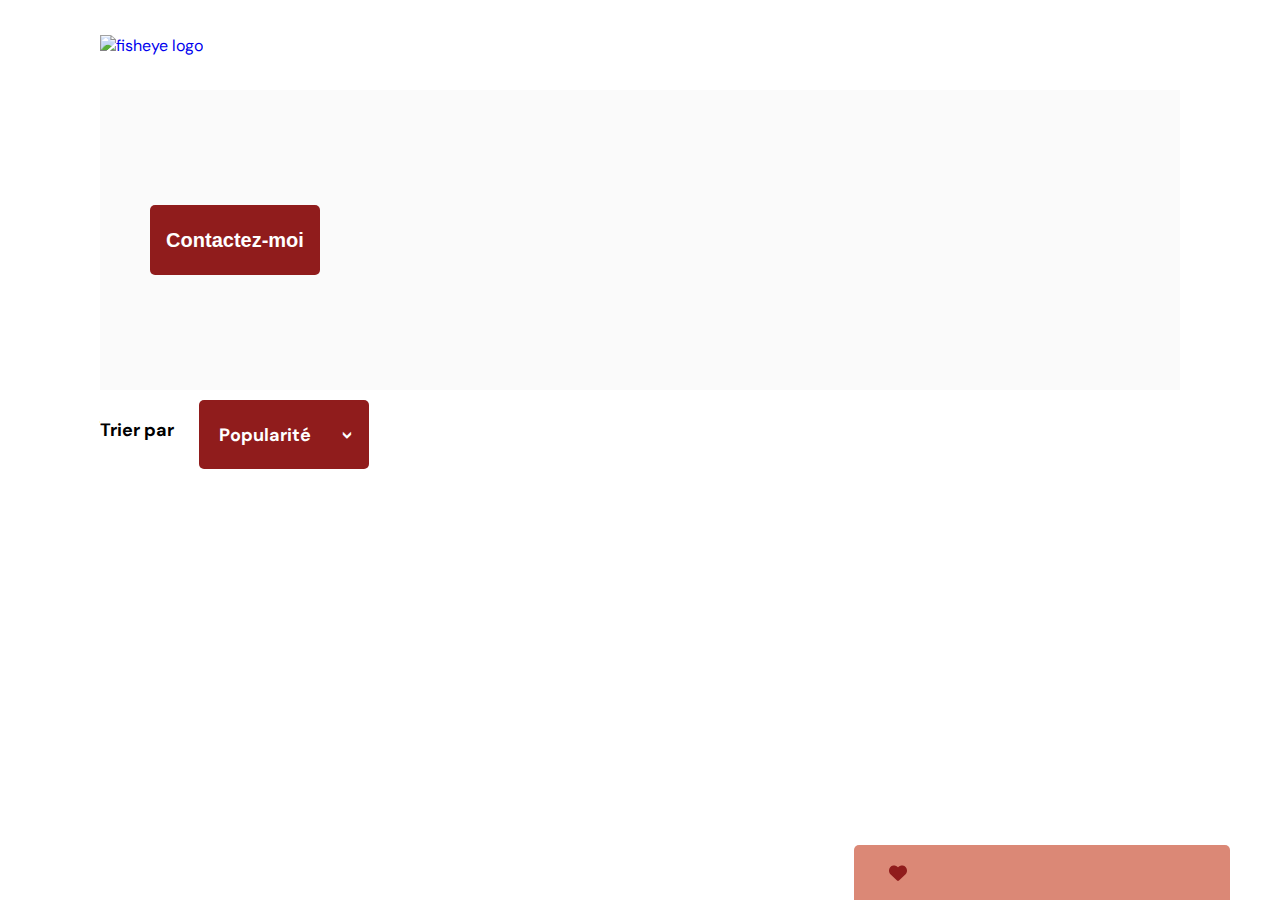
==== photographer.html @ 8d852ecd "ajout des médias" ====
<!DOCTYPE html>
<html>
	<head>
		<link href="css/style.css" rel="stylesheet" type="text/css" />
		<meta charset="utf-8" />
		<link rel="icon" type="image/png" href="assets/favicon.png" />
		<link href="https://fonts.googleapis.com/css?family=DM+Sans&display=swap" rel="stylesheet" />
		<title>Fisheye - photographe</title>
	</head>
	<body>
		<header>
			<a href="./" aria-label="Fisheye Home page">
				<img src="assets/images/logo.png" class="logo" alt="fisheye logo"
			/></a>
		</header>
		<main id="main">
			<div class="photograph-header">
				<button class="contact_button">Contactez-moi</button>
			</div>
			<div id="mediasContainer">
				<div class="sortChange">
					<p id="labelSort" role="label">Trier par</p>
					<div
						class="select--custom"
						role="listbox"
						id="select"
						aria-labelledby="labelSort"
						aria-activedescendant="popularity"
						tabindex="0"
					>
						<span role="option" class="span option--current selected" id="popularity" aria-selected="true"
							>Popularité</span
						>
						<div class="options">
							<span class="span option" role="option" id="date" aria-selected="false">Date</span>
							<span class="span option" role="option" id="title" aria-selected="false">Titre</span>
						</div>
					</div>
				</div>
				<section class="medias"></section>
			</div>
		</main>
		<div id="contact_modal">
			<div class="modal">
				<header>
					<div>
						<h2>Contactez-moi</h2>
						<h2 id="namePhotographer"></h2>
					</div>
					<img src="assets/icons/close.svg" id="contact_close" />
				</header>
				<form name="contact">
					<div>
						<div class="formData firstname" data-error="Veuillez entrer un prénom valide" data-error-visible="false">
							<label for="firstname">Prénom</label>
							<input type="text" name="firstname" class="input" id="firstname" />
						</div>
						<div class="formData lastname" data-error="Veuillez entrer un nom valide" data-error-visible="false">
							<label for="lastname">Nom</label>
							<input type="text" name="lastname" class="input" id="lastname" />
						</div>
						<div class="formData mail" data-error="Veuillez entrer un e-mail valide" data-error-visible="false">
							<label for="mail">Email</label>
							<input type="email" name="mail" class="input" id="mail" />
						</div>
						<div class="formData message" data-error="Veuillez entrer un message valide" data-error-visible="false">
							<label for="message">Votre message</label>
							<textarea type="text" name="message" class="input" id="message"></textarea>
						</div>
					</div>
					<button class="contact_button" type="submit">Envoyer</button>
				</form>
			</div>
		</div>
		<div class="medias__likes">
			<div class="likes">
				<p class="likes__text" id="nbLikes"></p>
				<img src="assets/icons/heart.svg" alt="" class="likes__icone" />
			</div>
			<p class="price" id="price"></p>
		</div>
		<script src="scripts/templates/photographer.js"></script>
		<script src="scripts/templates/media.js"></script>
		<script src="scripts/pages/photographer.js"></script>
		<script src="scripts/utils/contactForm.js"></script>
	</body>
</html>
---- css/style.css ----
@import url('photographer.css');

* {
	box-sizing: border-box;
}

body {
	font-family: 'DM Sans', sans-serif;
	margin: 0;
	padding: 0;
}

a {
	text-decoration: none;
}

img.photographerImg {
	width: 200px;
	height: 200px;
	border-radius: 200px;
	object-fit: cover;
	box-shadow: 1px 1px 6px #000;
}

header {
	display: flex;
	flex-direction: row;
	justify-content: space-between;
	align-items: center;
	height: 90px;
}

h1 {
	color: #901c1c;
	margin-right: 100px;
}

.logo {
	height: 50px;
	margin-left: 100px;
}

.photographer_section {
	display: grid;
	grid-template-columns: 1fr 1fr 1fr;
	gap: 70px;
	margin-top: 100px;
	margin-bottom: 100px;
}

.photographer_section article {
	display: flex;
	justify-content: center;
	align-items: center;
	flex-direction: column;
}
.photographer_section article a {
	display: flex;
	justify-content: center;
	align-items: center;
	flex-direction: column;
}

.photographer_section article a h2 {
	color: #d3573c;
	font-size: 36px;
	margin-bottom: 0;
}
.photographer_section article p {
	margin: 0;
	margin-bottom: 3px;
}
.photographer_section article p:last-child {
	margin-bottom: 0;
}

.photographer_section article p.locality {
	color: #901c1c;
	font-size: 13px;
}

.photographer_section article p.tagline {
	font-size: 10px;
}

.photographer_section article p.price {
	font-size: 9px;
	color: #757575;
}
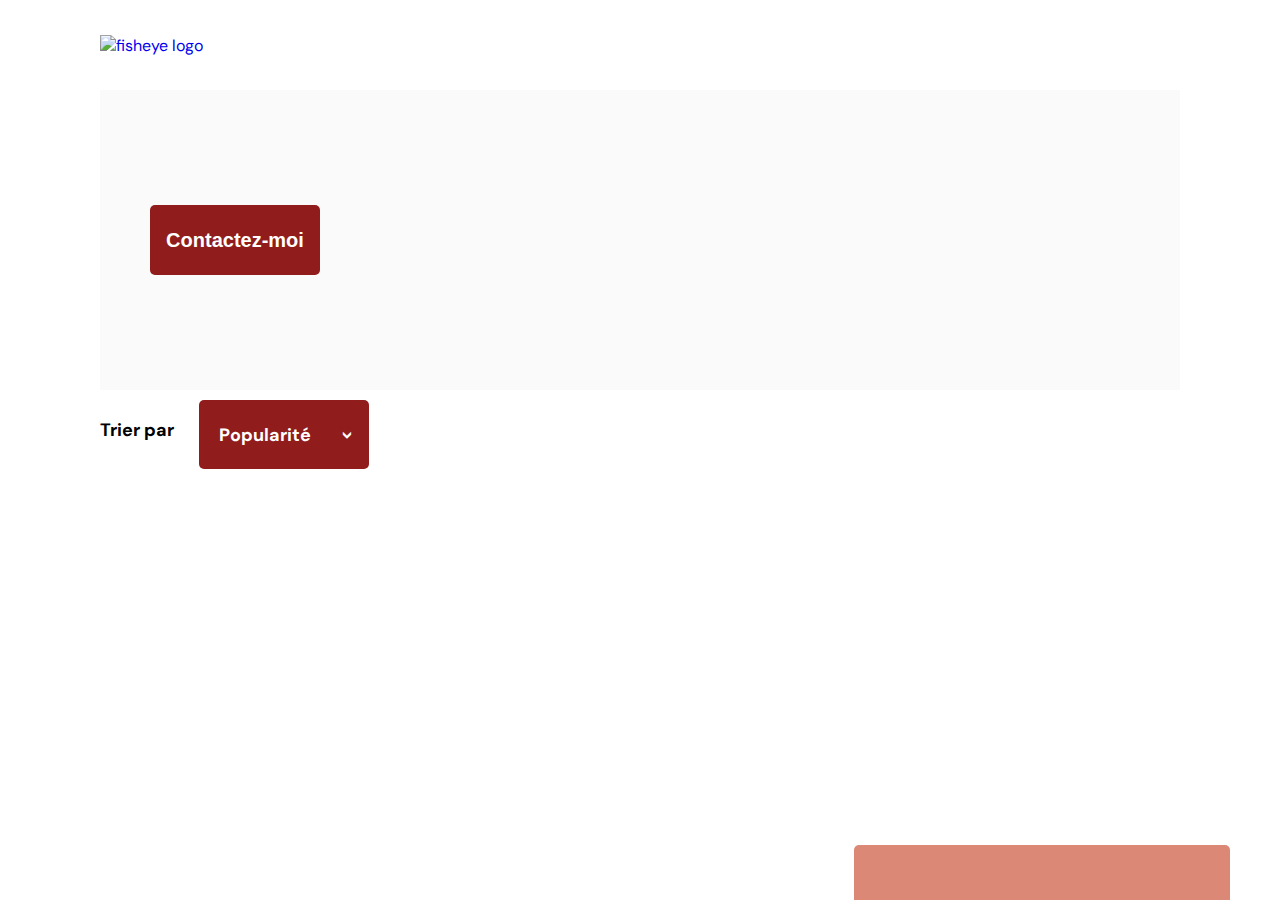
==== commit f03d8a87: "création de la lightbox - correction bug" ====
--- a/photographer.html
+++ b/photographer.html
@@ -39,6 +39,13 @@
 				</div>
 				<section class="medias"></section>
 			</div>
+			<div class="medias__likes">
+				<div class="likes">
+					<p class="likes__text" id="nbLikes"></p>
+					<img src="assets/icons/heart__full--orange.svg" alt="" class="likes__icone" />
+				</div>
+				<p class="price" id="price"></p>
+			</div>
 		</main>
 		<div id="contact_modal">
 			<div class="modal">
@@ -47,7 +54,7 @@
 						<h2>Contactez-moi</h2>
 						<h2 id="namePhotographer"></h2>
 					</div>
-					<img src="assets/icons/close.svg" id="contact_close" />
+					<img src="assets/icons/close--white.svg" id="contact_close" />
 				</header>
 				<form name="contact">
 					<div>
@@ -72,16 +79,19 @@
 				</form>
 			</div>
 		</div>
-		<div class="medias__likes">
-			<div class="likes">
-				<p class="likes__text" id="nbLikes"></p>
-				<img src="assets/icons/heart.svg" alt="" class="likes__icone" />
+		<div class="background" id="lightbox">
+			<div class="lightbox">
+				<img src="assets/icons/previous--orange.svg" alt="précédent" class="lightbox__previous" id="previous" />
+				<div class="lightbox__image" id="lightbox__image"></div>
+				<img src="assets/icons/next--orange.svg" alt="suivant" class="lightbox__next" id="next" />
+				<img src="assets/icons/close--orange.svg" alt="close" class="close" id="close-lightbox" />
 			</div>
-			<p class="price" id="price"></p>
 		</div>
+		<script src="scripts/templates/media.js"></script>
 		<script src="scripts/templates/photographer.js"></script>
-		<script src="scripts/templates/media.js"></script>
 		<script src="scripts/pages/photographer.js"></script>
 		<script src="scripts/utils/contactForm.js"></script>
+		<script src="scripts/utils/lightbox.js"></script>
+		<script src="scripts/utils/likes.js"></script>
 	</body>
 </html>
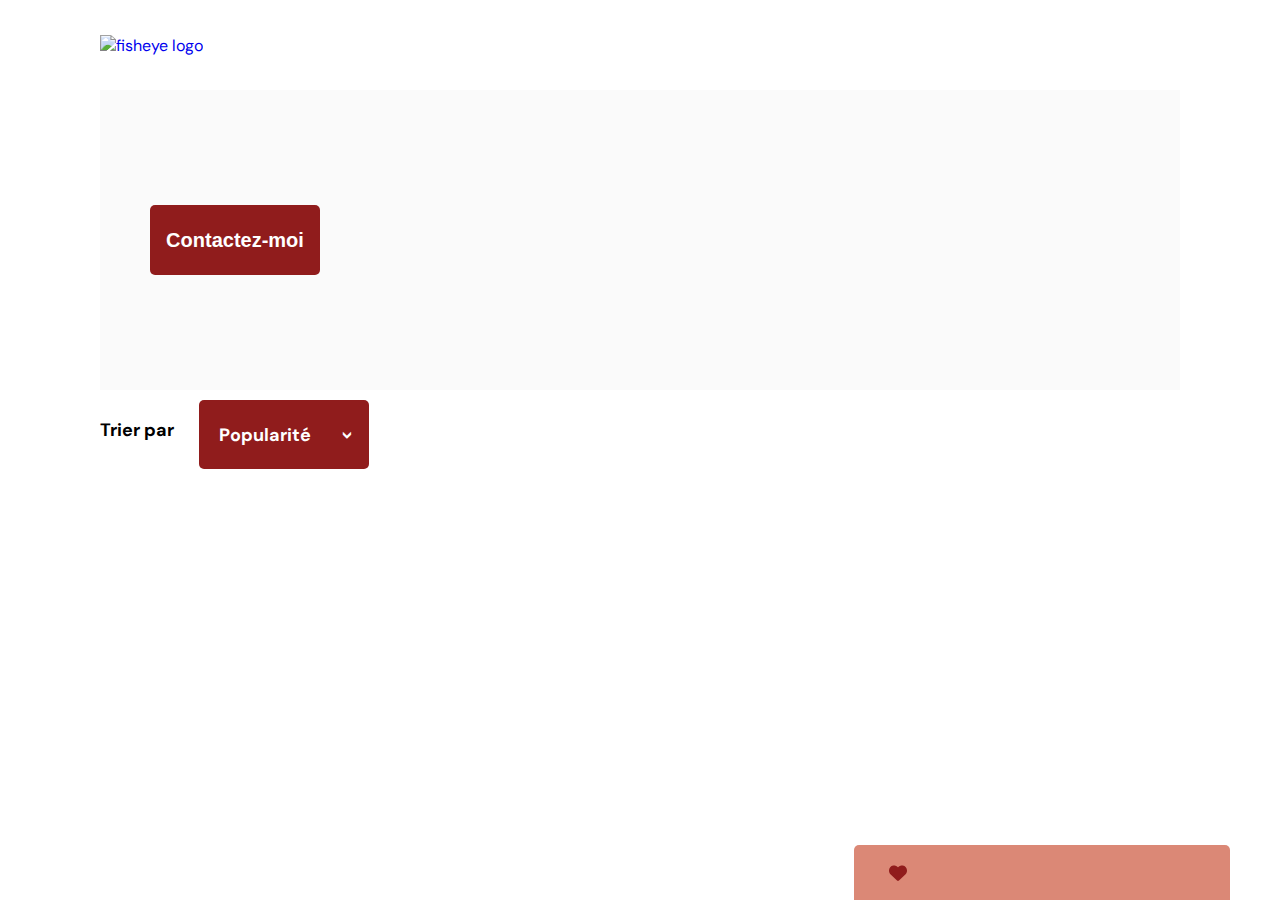
==== commit 50c8abfa: "ajout de l'accessibilité" ====
--- a/photographer.html
+++ b/photographer.html
@@ -9,17 +9,17 @@
 	</head>
 	<body>
 		<header>
-			<a href="./" aria-label="Fisheye Home page">
+			<a tabindex="1" href="./" aria-label="Fisheye Home page">
 				<img src="assets/images/logo.png" class="logo" alt="fisheye logo"
 			/></a>
 		</header>
 		<main id="main">
 			<div class="photograph-header">
-				<button class="contact_button">Contactez-moi</button>
+				<button class="contact_button" tabindex="4">Contactez-moi</button>
 			</div>
 			<div id="mediasContainer">
 				<div class="sortChange">
-					<p id="labelSort" role="label">Trier par</p>
+					<p id="labelSort" role="label" tabindex="0">Trier par</p>
 					<div
 						class="select--custom"
 						role="listbox"
@@ -39,15 +39,15 @@
 				</div>
 				<section class="medias"></section>
 			</div>
-			<div class="medias__likes">
+			<div class="medias__likes" tabindex="6">
 				<div class="likes">
 					<p class="likes__text" id="nbLikes"></p>
-					<img src="assets/icons/heart__full--orange.svg" alt="" class="likes__icone" />
+					<img src="assets/icons/heart__full--orange.svg" alt="" class="likes__icone" aria-label="likes" />
 				</div>
 				<p class="price" id="price"></p>
 			</div>
 		</main>
-		<div id="contact_modal">
+		<div id="contact_modal" aria-hidden="true" tabindex="1">
 			<div class="modal">
 				<header>
 					<div>
@@ -79,8 +79,8 @@
 				</form>
 			</div>
 		</div>
-		<div class="background" id="lightbox">
-			<div class="lightbox">
+		<div class="background" id="lightbox" aria-modal="true" aria-hidden="true">
+			<div class="lightbox" tabindex="1">
 				<img src="assets/icons/previous--orange.svg" alt="précédent" class="lightbox__previous" id="previous" />
 				<div class="lightbox__image" id="lightbox__image"></div>
 				<img src="assets/icons/next--orange.svg" alt="suivant" class="lightbox__next" id="next" />
--- a/css/style.css
+++ b/css/style.css
@@ -74,6 +74,13 @@
 	margin-bottom: 0;
 }
 
+.photographer_section article div.infos {
+	display: flex;
+	flex-direction: column;
+	justify-content: space-between;
+	align-items: center;
+}
+
 .photographer_section article p.locality {
 	color: #901c1c;
 	font-size: 13px;
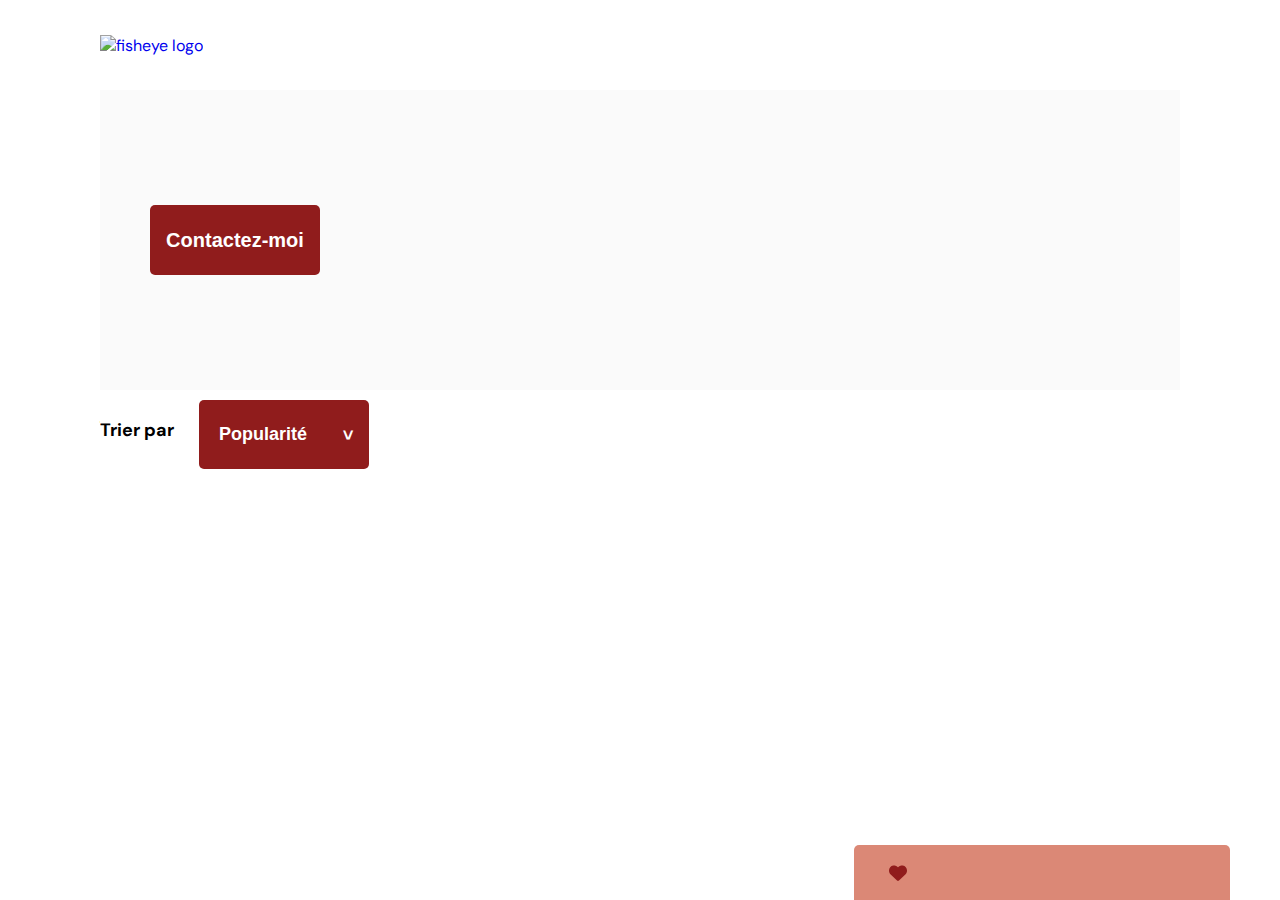
==== commit d6f30021: "ajout de l'accessibilité" ====
--- a/photographer.html
+++ b/photographer.html
@@ -1,5 +1,5 @@
 <!DOCTYPE html>
-<html>
+<html lang="fr">
 	<head>
 		<link href="css/style.css" rel="stylesheet" type="text/css" />
 		<meta charset="utf-8" />
@@ -9,82 +9,115 @@
 	</head>
 	<body>
 		<header>
-			<a tabindex="1" href="./" aria-label="Fisheye Home page">
+			<a tabindex="0" href="./" aria-label="Fisheye Home page">
 				<img src="assets/images/logo.png" class="logo" alt="fisheye logo"
 			/></a>
 		</header>
 		<main id="main">
 			<div class="photograph-header">
-				<button class="contact_button" tabindex="4">Contactez-moi</button>
+				<button class="contact_button" tabindex="0" aria-label="Contact Me">Contactez-moi</button>
 			</div>
 			<div id="mediasContainer">
+				<div class="medias__likes" tabindex="0">
+					<div class="likes">
+						<p class="likes__text" id="nbLikes"></p>
+						<img src="assets/icons/heart__full--orange.svg" alt="" class="likes__icone" aria-label="likes" />
+					</div>
+					<p class="price" id="price"></p>
+				</div>
 				<div class="sortChange">
-					<p id="labelSort" role="label" tabindex="0">Trier par</p>
+					<p id="labelSort">Trier par</p>
 					<div
 						class="select--custom"
-						role="listbox"
+						role="button"
+						aria-haspopup="listbox"
+						aria-expanded="false"
 						id="select"
 						aria-labelledby="labelSort"
 						aria-activedescendant="popularity"
-						tabindex="0"
 					>
-						<span role="option" class="span option--current selected" id="popularity" aria-selected="true"
-							>Popularité</span
+						<button
+							role="option"
+							class="span option--current selected"
+							id="popularity"
+							aria-selected="true"
+							tabindex="0"
 						>
+							Popularité
+						</button>
 						<div class="options">
-							<span class="span option" role="option" id="date" aria-selected="false">Date</span>
-							<span class="span option" role="option" id="title" aria-selected="false">Titre</span>
+							<button class="span option" role="option" id="date" aria-selected="false" tabindex="0">Date</button>
+							<button class="span option" role="option" id="title" aria-selected="false" tabindex="0">Titre</button>
 						</div>
 					</div>
 				</div>
 				<section class="medias"></section>
 			</div>
-			<div class="medias__likes" tabindex="6">
-				<div class="likes">
-					<p class="likes__text" id="nbLikes"></p>
-					<img src="assets/icons/heart__full--orange.svg" alt="" class="likes__icone" aria-label="likes" />
-				</div>
-				<p class="price" id="price"></p>
-			</div>
 		</main>
-		<div id="contact_modal" aria-hidden="true" tabindex="1">
-			<div class="modal">
+		<div id="contact_modal">
+			<div class="modal" tabindex="1" aria-labelledby="namePhotographer">
 				<header>
 					<div>
-						<h2>Contactez-moi</h2>
-						<h2 id="namePhotographer"></h2>
+						<h2 id="namePhotographer" tabindex="2"></h2>
 					</div>
-					<img src="assets/icons/close--white.svg" id="contact_close" />
+					<img
+						src="assets/icons/close--white.svg"
+						id="contact_close"
+						alt="close"
+						tabindex="12"
+						aria-label="close contact form"
+					/>
 				</header>
 				<form name="contact">
 					<div>
 						<div class="formData firstname" data-error="Veuillez entrer un prénom valide" data-error-visible="false">
-							<label for="firstname">Prénom</label>
-							<input type="text" name="firstname" class="input" id="firstname" />
+							<label for="firstname" tabindex="3">Prénom</label>
+							<input type="text" name="firstname" class="input" id="firstname" tabindex="4" />
 						</div>
 						<div class="formData lastname" data-error="Veuillez entrer un nom valide" data-error-visible="false">
-							<label for="lastname">Nom</label>
-							<input type="text" name="lastname" class="input" id="lastname" />
+							<label for="lastname" tabindex="5">Nom</label>
+							<input type="text" name="lastname" class="input" id="lastname" tabindex="6" />
 						</div>
 						<div class="formData mail" data-error="Veuillez entrer un e-mail valide" data-error-visible="false">
-							<label for="mail">Email</label>
-							<input type="email" name="mail" class="input" id="mail" />
+							<label for="mail" tabindex="7">Email</label>
+							<input type="email" name="mail" class="input" id="mail" tabindex="8" />
 						</div>
 						<div class="formData message" data-error="Veuillez entrer un message valide" data-error-visible="false">
-							<label for="message">Votre message</label>
-							<textarea type="text" name="message" class="input" id="message"></textarea>
+							<label for="message" tabindex="9">Votre message</label>
+							<textarea name="message" class="input" id="message" tabindex="10"></textarea>
 						</div>
 					</div>
-					<button class="contact_button" type="submit">Envoyer</button>
+					<button class="contact_button" type="submit" tabindex="11" aria-label="send">Envoyer</button>
 				</form>
 			</div>
 		</div>
-		<div class="background" id="lightbox" aria-modal="true" aria-hidden="true">
-			<div class="lightbox" tabindex="1">
-				<img src="assets/icons/previous--orange.svg" alt="précédent" class="lightbox__previous" id="previous" />
+		<div class="background" id="lightbox">
+			<div class="lightbox" tabindex="1" aria-label="image closeup view">
+				<img
+					src="assets/icons/previous--orange.svg"
+					alt="précédent"
+					class="lightbox__previous"
+					id="previous"
+					tabindex="4"
+					aria-label="previous image"
+				/>
 				<div class="lightbox__image" id="lightbox__image"></div>
-				<img src="assets/icons/next--orange.svg" alt="suivant" class="lightbox__next" id="next" />
-				<img src="assets/icons/close--orange.svg" alt="close" class="close" id="close-lightbox" />
+				<img
+					src="assets/icons/next--orange.svg"
+					alt="suivant"
+					class="lightbox__next"
+					id="next"
+					tabindex="5"
+					aria-label="next image"
+				/>
+				<img
+					src="assets/icons/close--orange.svg"
+					alt="close"
+					class="close"
+					id="close-lightbox"
+					tabindex="6"
+					aria-label="close dialog"
+				/>
 			</div>
 		</div>
 		<script src="scripts/templates/media.js"></script>
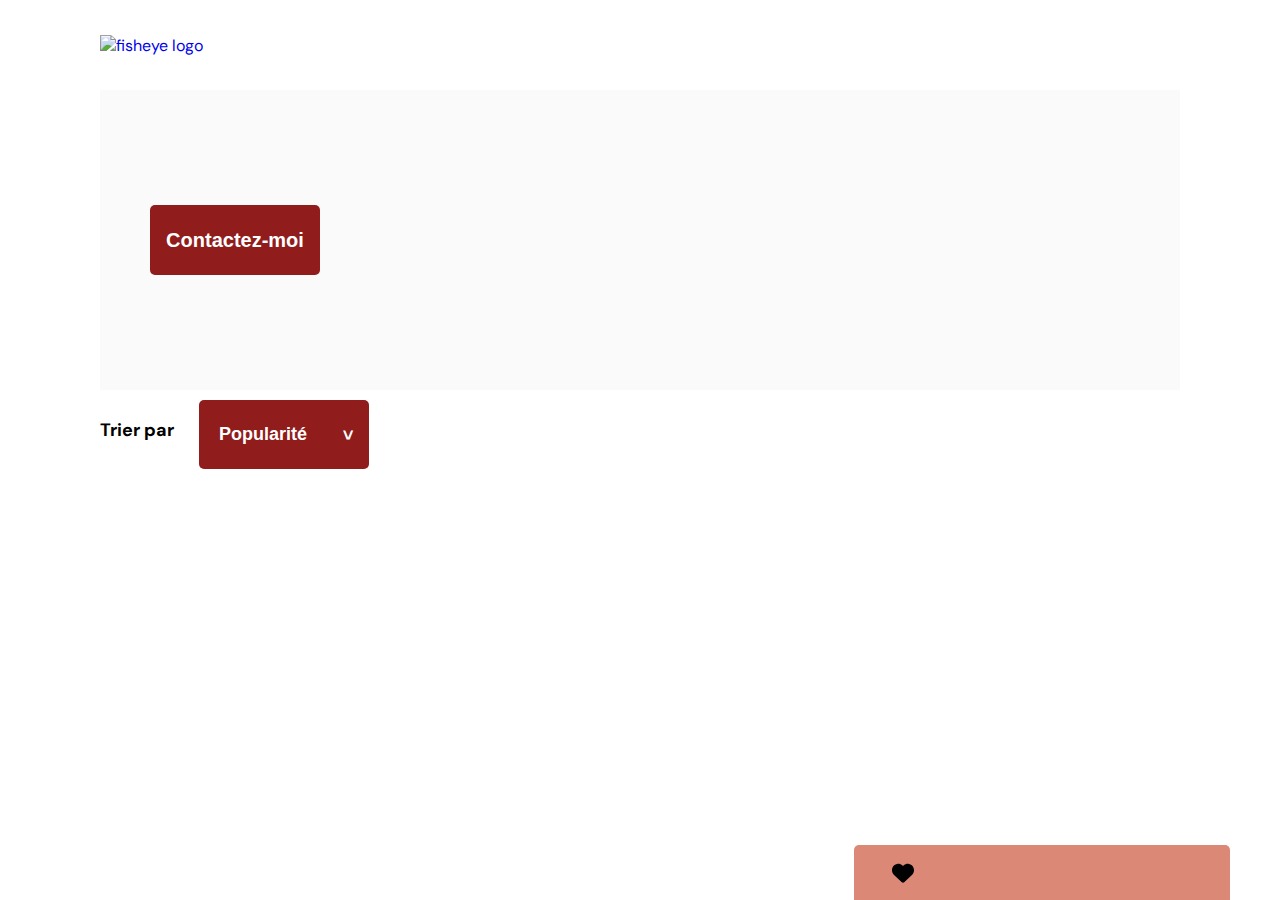
==== commit 886df3d6: "Correction des erreurs diverses" ====
--- a/photographer.html
+++ b/photographer.html
@@ -21,7 +21,7 @@
 				<div class="medias__likes" tabindex="0">
 					<div class="likes">
 						<p class="likes__text" id="nbLikes"></p>
-						<img src="assets/icons/heart__full--orange.svg" alt="" class="likes__icone" aria-label="likes" />
+						<img src="assets/icons/heart__full--black.svg" alt="" class="likes__icone" aria-label="likes" />
 					</div>
 					<p class="price" id="price"></p>
 				</div>
